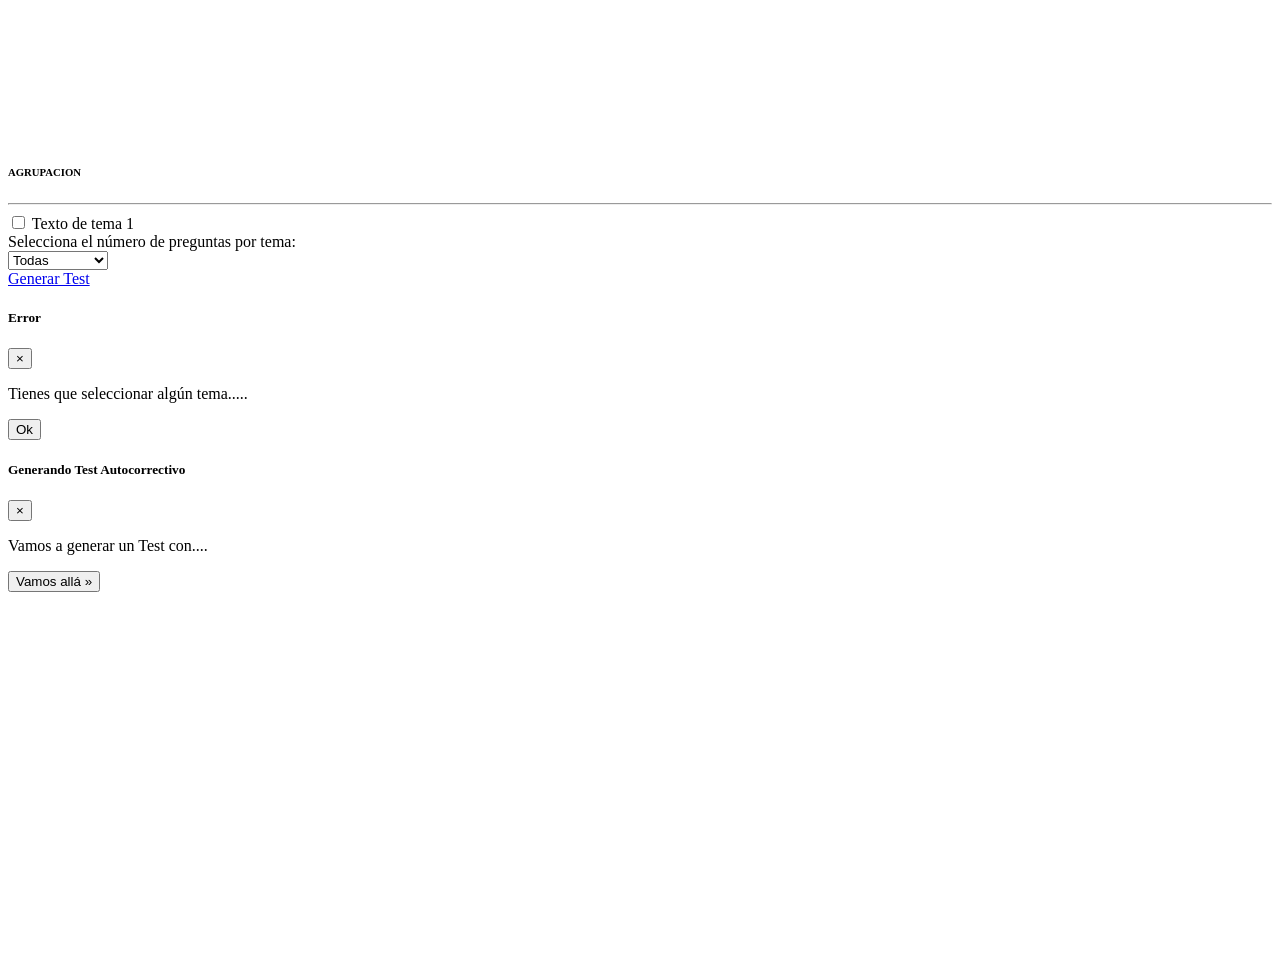
==== src/main/resources/templates/index.html @ f76dfa32 "added fin del simulacro. y reloj sin activar" ====
<!DOCTYPE HTML>
<html xmlns="http://www.w3.org/1999/xhtml" xmlns:th="http://www.thymeleaf.org">
<head th:replace="fragments/base :: common_header(~{::title},~{::link})">
    <title>Firefight</title>
    <link rel="stylesheet" href="../static/css/app.css" th:href="@{/css/app.css}"/>
</head>
<body class="bg-light">
<div th:replace="~{fragments/nav :: nav}"></div>

<main role="main" class="container-fluid">

    <div class="p-3 m-3 text-white-50 bg-purple rounded">
        <div class="lh-100">
            <h6 class="mb-0 text-white lh-100">Seleccionar Test</h6>
            <small>Selecciona los temas de los que se sacarán las preguntas.....</small>
        </div>
    </div>

    <form id="formTemas" th:action="@{/test}" th:object="${temasSeleccionados}" method="post">
        <div class="d-flex flex-wrap justify-content-center">
            <div th:each="agrupacion,iter1 : ${agrupaciones}" class="p-3 m-2 bg-white text-muted rounded shadow-sm" id="agrupacion1" th:id="${'a_' + agrupacion.id}">
                <div><h6 th:text="${agrupacion.texto}">AGRUPACION</h6></div>
                <hr/>
                <div th:each="tema,iter2 : ${agrupacion.temas}" class="form-check">
                    <input class="form-check-input" type="checkbox" th:id="${ 'chk_' + tema.id}" id="chk_id1" th:field="*{temas[__${tema.id - 1}__]}" th:value="${tema.id}">
                    <label class="form-check-label small" th:for="${'chk_' + tema.id}" for="chk_id1">
                        <span th:text="${tema.texto}" th:class="${tema.hasPreguntas() ? 'font-weight-bold' : ''}">Texto de tema 1</span>
                    </label>
                </div>
            </div>
        </div>
        <div class="m-3 mb-3 bg-white text-muted rounded shadow-sm">
            <div class="form-group row p-3">
                <label class="col-sm-4 col-form-label" for="cbNumPreguntas" >Selecciona el número de preguntas por tema:</label>
                <div class="col-sm-4">
                    <select class="form-control form-lg" id="cbNumPreguntas" th:field="*{numPreguntasPorTema}">
                        <option value="999">Todas</option>
                        <option value="10">10 preguntas</option>
                        <option value="20">20 preguntas</option>
                        <option value="30">30 preguntas</option>
                    </select>
                </div>
                <div class="col-sm-4">
                    <a class="btn btn-primary btn-md float-right" href="#" role="button" id="btnGenerarTest">Generar Test</a>
                </div>
            </div>
        </div>
    </form>
</main>


<div class="modal" tabindex="-1" role="dialog" id="mdlError">
    <div class="modal-dialog" role="document">
        <div class="modal-content">
            <div class="modal-header">
                <h5 class="modal-title">Error</h5>
                <button type="button" class="close" data-dismiss="modal" aria-label="Close">
                    <span aria-hidden="true">&times;</span>
                </button>
            </div>
            <div class="modal-body">
                <p id="txtError">Tienes que seleccionar algún tema.....</p>
            </div>
            <div class="modal-footer">
                <button type="button" class="btn btn-primary" data-dismiss="modal">Ok</button>
            </div>
        </div>
    </div>
</div>

<div class="modal" tabindex="-1" role="dialog" id="mdlTest">
    <div class="modal-dialog" role="document">
        <div class="modal-content">
            <div class="modal-header">
                <h5 class="modal-title">Generando Test Autocorrectivo</h5>
                <button type="button" class="close" data-dismiss="modal" aria-label="Close">
                    <span aria-hidden="true">&times;</span>
                </button>
            </div>
            <div class="modal-body">
                <p id="txtTest">Vamos a generar un Test con.... </p>
            </div>
            <div class="modal-footer">
                <button type="button" class="btn btn-primary" id="btnEmpezarTest">Vamos allá »</button>
            </div>
        </div>
    </div>
</div>

<div th:insert="~{fragments/footer :: copy}"></div>

<script type="text/javascript">
    jQuery(document).ready(function () {
        var formTemas = $('#formTemas');
        var btn = $('#btnGenerarTest');
        var cbnNumPreguntas = $('#cbNumPreguntas');

        var btnTest = $('#btnEmpezarTest');

        btn.on('click', function () {
            var numTemasSeleccionados = formTemas.find("input[type=checkbox]:checked").length;

            if (numTemasSeleccionados === 0) {
                var txtError = $('#txtError');
                txtError.text('Tienes que seleccionar al menos 1 tema');
                $('#mdlError').modal('show');
            } else {

                var txtTest = $('#txtTest');
                txtTest.text("Vamos a generar un contadoresTest de " + numTemasSeleccionados + " Tema con " + cbnNumPreguntas.val() + " preguntas por tema");
                //$('#mdlTest').modal('show');
                btnTest.click();
            }
        });


        btnTest.on('click', function () {
            formTemas.submit();
        });

    });
</script>

</body>
</html>
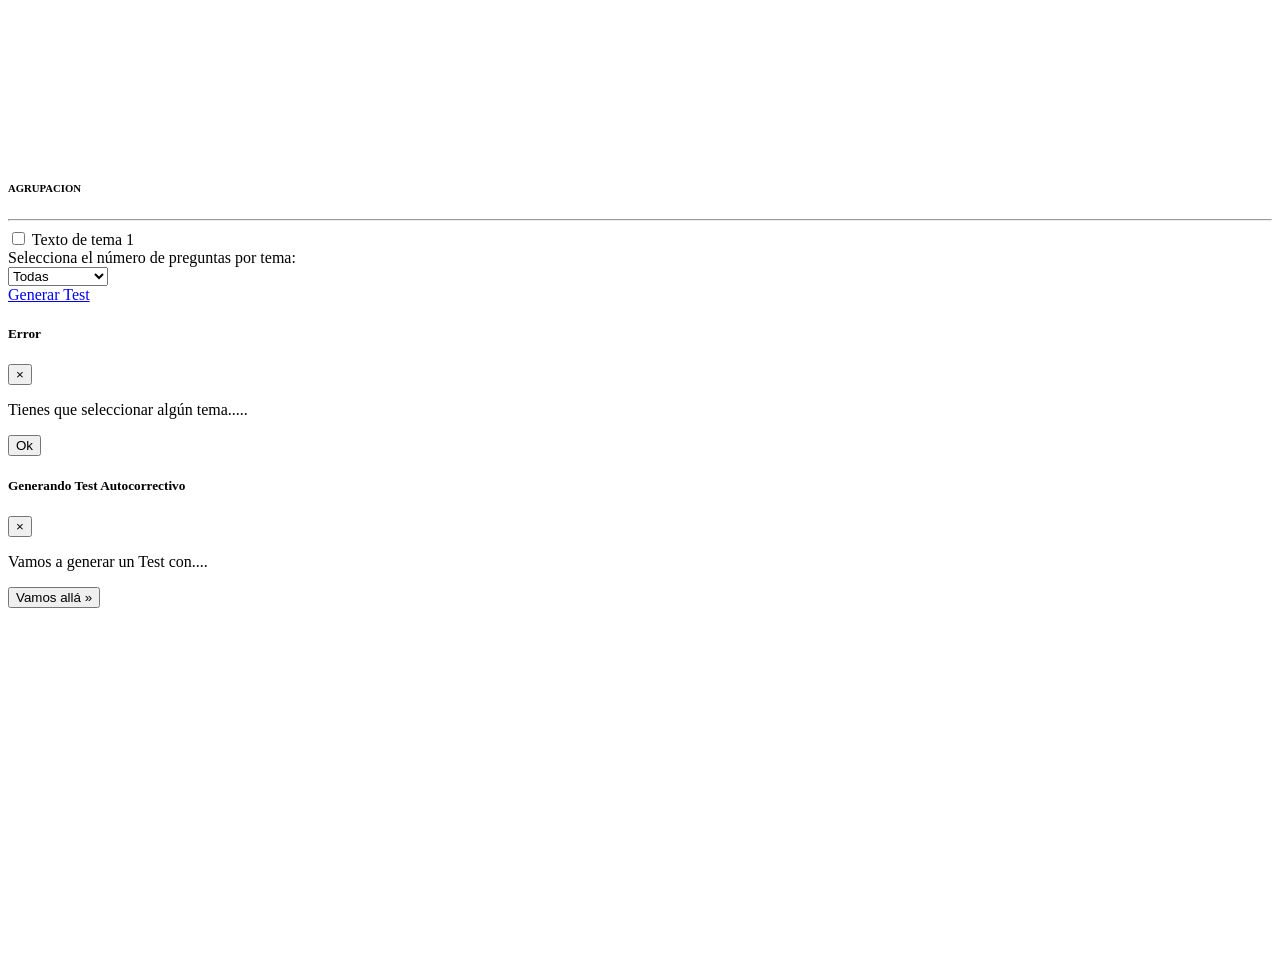
==== commit 31dd3ac7: "implementados los exámenes oficiales" ====
--- a/src/main/resources/templates/index.html
+++ b/src/main/resources/templates/index.html
@@ -5,7 +5,7 @@
     <link rel="stylesheet" href="../static/css/app.css" th:href="@{/css/app.css}"/>
 </head>
 <body class="bg-light">
-<div th:replace="~{fragments/nav :: nav}"></div>
+<div th:replace="~{fragments/nav :: nav}" th:width="examenes=${examenes}"></div>
 
 <main role="main" class="container-fluid">
 
@@ -18,7 +18,7 @@
 
     <form id="formTemas" th:action="@{/test}" th:object="${temasSeleccionados}" method="post">
         <div class="d-flex flex-wrap justify-content-center">
-            <div th:each="agrupacion,iter1 : ${agrupaciones}" class="p-3 m-2 bg-white text-muted rounded shadow-sm" id="agrupacion1" th:id="${'a_' + agrupacion.id}">
+            <div th:each="agrupacion,iter1 : ${agrupaciones}" class="p-3 m-2 bg-white text-muted rounded shadow-sm agrupacion" id="agrupacion1" th:id="${'a_' + agrupacion.id}">
                 <div><h6 th:text="${agrupacion.texto}">AGRUPACION</h6></div>
                 <hr/>
                 <div th:each="tema,iter2 : ${agrupacion.temas}" class="form-check">
@@ -67,7 +67,6 @@
         </div>
     </div>
 </div>
-
 <div class="modal" tabindex="-1" role="dialog" id="mdlTest">
     <div class="modal-dialog" role="document">
         <div class="modal-content">
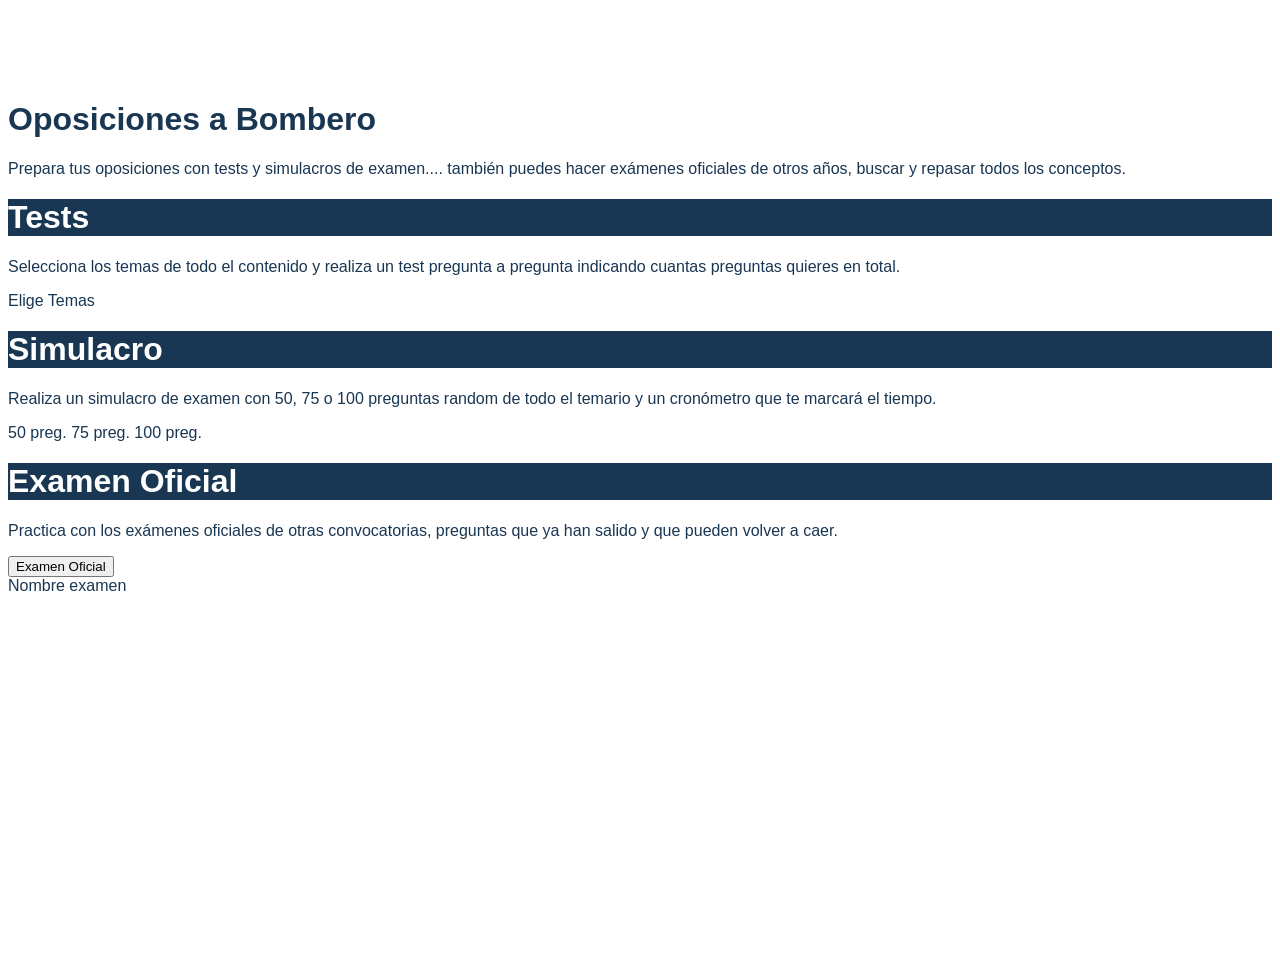
==== commit 7927245f: "rediseño de la home y pagina de seleccion de temas" ====
--- a/src/main/resources/templates/index.html
+++ b/src/main/resources/templates/index.html
@@ -7,118 +7,82 @@
 <body class="bg-light">
 <div th:replace="~{fragments/nav :: nav}" th:width="examenes=${examenes}"></div>
 
+<div class="position-relative overflow-hidden p-3 p-md-5 text-center bg-light">
+    <div class="col-md-5 p-lg-3 mx-auto my-3">
+        <h1 class="display-4 font-weight-normal"><i class="fa fa-fire-alt fa-2x"></i> Oposiciones a Bombero</h1>
+        <p class="lead font-weight-normal">Prepara tus oposiciones con  tests y simulacros de examen.... también puedes hacer exámenes oficiales de otros años, buscar y repasar todos los conceptos.</p>
+    </div>
+    <div class="product-device box-shadow d-none d-md-block"></div>
+    <div class="product-device product-device-2 box-shadow d-none d-md-block"></div>
+</div>
+
 <main role="main" class="container-fluid">
+    <div class="album py-5 bg-light">
+        <div class="container-fluid">
+            <div class="row">
+                <div class="col-md-4">
+                    <div class="card mb-4 shadow-sm">
+                        <div class="bd-placeholder-img card-img-top p-3 text-center caja-test">
+                            <i class="fa fa-vial fa-5x logo-test"></i><h1>Tests</h1>
+                        </div>
+                        <div class="card-body text-center">
+                            <p class="card-text">Selecciona los temas de todo el contenido y realiza un test pregunta a pregunta indicando cuantas preguntas quieres en total.</p>
+                            <div class="d-flex justify-content-center align-items-center">
+                                <div class="btn-group">
+                                    <a class="btn btn-lg btn-secondary" th:href="@{/temas-seleccion}">Elige Temas</a>
+                                </div>
 
-    <div class="p-3 m-3 text-white-50 bg-purple rounded">
-        <div class="lh-100">
-            <h6 class="mb-0 text-white lh-100">Seleccionar Test</h6>
-            <small>Selecciona los temas de los que se sacarán las preguntas.....</small>
+                            </div>
+                        </div>
+                    </div>
+                </div>
+                <div class="col-md-4">
+                    <div class="card mb-4 shadow-sm">
+                        <div class="bd-placeholder-img card-img-top p-3 text-center caja-simulacro">
+                            <i class="far fa-clipboard fa-5x logo-simulacro"></i><h1 class="texto-simulacro">Simulacro</h1>
+                        </div>
+                        <div class="card-body text-center">
+                            <p class="card-text">Realiza un simulacro de examen con 50, 75 o 100 preguntas random de todo el temario y un cronómetro que te marcará el tiempo. </p>
+                            <div class="d-flex justify-content-center align-items-center">
+                                <div class="btn-group">
+                                    <a class="btn btn-lg btn-outline-success" th:href="@{/simulacro/50}">50 preg.</a>
+                                    <a class="btn btn-lg btn-outline-warning" th:href="@{/simulacro/75}">75 preg.</a>
+                                    <a class="btn btn-lg btn-outline-danger" th:href="@{/simulacro/100}">100 preg.</a>
+                                </div>
+
+                            </div>
+                        </div>
+                    </div>
+                </div>
+                <div class="col-md-4">
+                    <div class="card mb-4 shadow-sm">
+                        <div class="bd-placeholder-img card-img-top p-3 text-center caja-examenes">
+                            <i class="far fa-building fa-5x logo-examenes"></i><h1 class="texto-examanes">Examen Oficial</h1>
+                        </div>
+                        <div class="card-body text-center">
+                            <p class="card-text">Practica con los exámenes oficiales de otras convocatorias, preguntas que ya han salido y que pueden volver a caer.</p>
+                            <div class="d-flex justify-content-center align-items-center">
+                                <div class="btn-group" role="group">
+                                    <button id="btnGroupDrop1" type="button" class="btn btn-lg btn-primary dropdown-toggle" data-toggle="dropdown" aria-haspopup="true" aria-expanded="false">
+                                        Examen Oficial
+                                    </button>
+                                    <div class="dropdown-menu" aria-labelledby="btnGroupDrop1">
+                                        <a class="dropdown-item" th:each="examen,iter : ${examenes}"  th:href="@{'/examen/' + ${examen.id}}" th:text="${examen.texto}">Nombre examen</a>
+                                    </div>
+                                </div>
+
+                            </div>
+                        </div>
+                    </div>
+                </div>
+            </div>
         </div>
     </div>
 
-    <form id="formTemas" th:action="@{/test}" th:object="${temasSeleccionados}" method="post">
-        <div class="d-flex flex-wrap justify-content-center">
-            <div th:each="agrupacion,iter1 : ${agrupaciones}" class="p-3 m-2 bg-white text-muted rounded shadow-sm agrupacion" id="agrupacion1" th:id="${'a_' + agrupacion.id}">
-                <div><h6 th:text="${agrupacion.texto}">AGRUPACION</h6></div>
-                <hr/>
-                <div th:each="tema,iter2 : ${agrupacion.temas}" class="form-check">
-                    <input class="form-check-input" type="checkbox" th:id="${ 'chk_' + tema.id}" id="chk_id1" th:field="*{temas[__${tema.id - 1}__]}" th:value="${tema.id}">
-                    <label class="form-check-label small" th:for="${'chk_' + tema.id}" for="chk_id1">
-                        <span th:text="${tema.texto}" th:class="${tema.hasPreguntas() ? 'font-weight-bold' : ''}">Texto de tema 1</span>
-                    </label>
-                </div>
-            </div>
-        </div>
-        <div class="m-3 mb-3 bg-white text-muted rounded shadow-sm">
-            <div class="form-group row p-3">
-                <label class="col-sm-4 col-form-label" for="cbNumPreguntas" >Selecciona el número de preguntas por tema:</label>
-                <div class="col-sm-4">
-                    <select class="form-control form-lg" id="cbNumPreguntas" th:field="*{numPreguntasPorTema}">
-                        <option value="999">Todas</option>
-                        <option value="10">10 preguntas</option>
-                        <option value="20">20 preguntas</option>
-                        <option value="30">30 preguntas</option>
-                    </select>
-                </div>
-                <div class="col-sm-4">
-                    <a class="btn btn-primary btn-md float-right" href="#" role="button" id="btnGenerarTest">Generar Test</a>
-                </div>
-            </div>
-        </div>
-    </form>
 </main>
 
 
-<div class="modal" tabindex="-1" role="dialog" id="mdlError">
-    <div class="modal-dialog" role="document">
-        <div class="modal-content">
-            <div class="modal-header">
-                <h5 class="modal-title">Error</h5>
-                <button type="button" class="close" data-dismiss="modal" aria-label="Close">
-                    <span aria-hidden="true">&times;</span>
-                </button>
-            </div>
-            <div class="modal-body">
-                <p id="txtError">Tienes que seleccionar algún tema.....</p>
-            </div>
-            <div class="modal-footer">
-                <button type="button" class="btn btn-primary" data-dismiss="modal">Ok</button>
-            </div>
-        </div>
-    </div>
-</div>
-<div class="modal" tabindex="-1" role="dialog" id="mdlTest">
-    <div class="modal-dialog" role="document">
-        <div class="modal-content">
-            <div class="modal-header">
-                <h5 class="modal-title">Generando Test Autocorrectivo</h5>
-                <button type="button" class="close" data-dismiss="modal" aria-label="Close">
-                    <span aria-hidden="true">&times;</span>
-                </button>
-            </div>
-            <div class="modal-body">
-                <p id="txtTest">Vamos a generar un Test con.... </p>
-            </div>
-            <div class="modal-footer">
-                <button type="button" class="btn btn-primary" id="btnEmpezarTest">Vamos allá »</button>
-            </div>
-        </div>
-    </div>
-</div>
-
 <div th:insert="~{fragments/footer :: copy}"></div>
-
-<script type="text/javascript">
-    jQuery(document).ready(function () {
-        var formTemas = $('#formTemas');
-        var btn = $('#btnGenerarTest');
-        var cbnNumPreguntas = $('#cbNumPreguntas');
-
-        var btnTest = $('#btnEmpezarTest');
-
-        btn.on('click', function () {
-            var numTemasSeleccionados = formTemas.find("input[type=checkbox]:checked").length;
-
-            if (numTemasSeleccionados === 0) {
-                var txtError = $('#txtError');
-                txtError.text('Tienes que seleccionar al menos 1 tema');
-                $('#mdlError').modal('show');
-            } else {
-
-                var txtTest = $('#txtTest');
-                txtTest.text("Vamos a generar un contadoresTest de " + numTemasSeleccionados + " Tema con " + cbnNumPreguntas.val() + " preguntas por tema");
-                //$('#mdlTest').modal('show');
-                btnTest.click();
-            }
-        });
-
-
-        btnTest.on('click', function () {
-            formTemas.submit();
-        });
-
-    });
-</script>
 
 </body>
 </html>
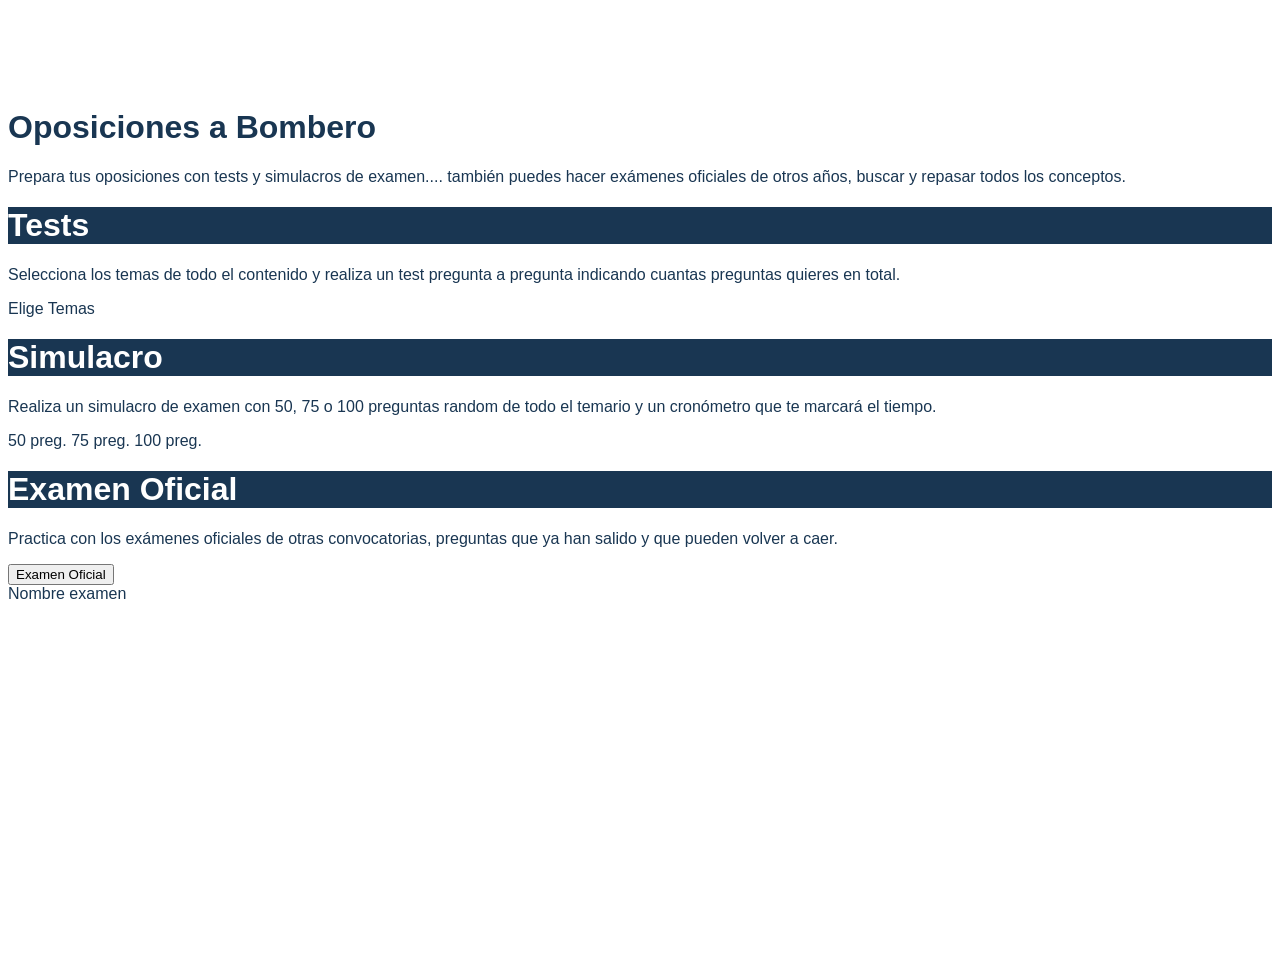
==== commit c7f3429b: "some css improvements and search data prep" ====
--- a/src/main/resources/templates/index.html
+++ b/src/main/resources/templates/index.html
@@ -8,12 +8,10 @@
 <div th:replace="~{fragments/nav :: nav}" th:width="examenes=${examenes}"></div>
 
 <div class="position-relative overflow-hidden p-3 p-md-5 text-center bg-light">
-    <div class="col-md-5 p-lg-3 mx-auto my-3">
+    <div class="col-md-5 p-lg-3 mx-auto my-2">
         <h1 class="display-4 font-weight-normal"><i class="fa fa-fire-alt fa-2x"></i> Oposiciones a Bombero</h1>
         <p class="lead font-weight-normal">Prepara tus oposiciones con  tests y simulacros de examen.... también puedes hacer exámenes oficiales de otros años, buscar y repasar todos los conceptos.</p>
     </div>
-    <div class="product-device box-shadow d-none d-md-block"></div>
-    <div class="product-device product-device-2 box-shadow d-none d-md-block"></div>
 </div>
 
 <main role="main" class="container-fluid">
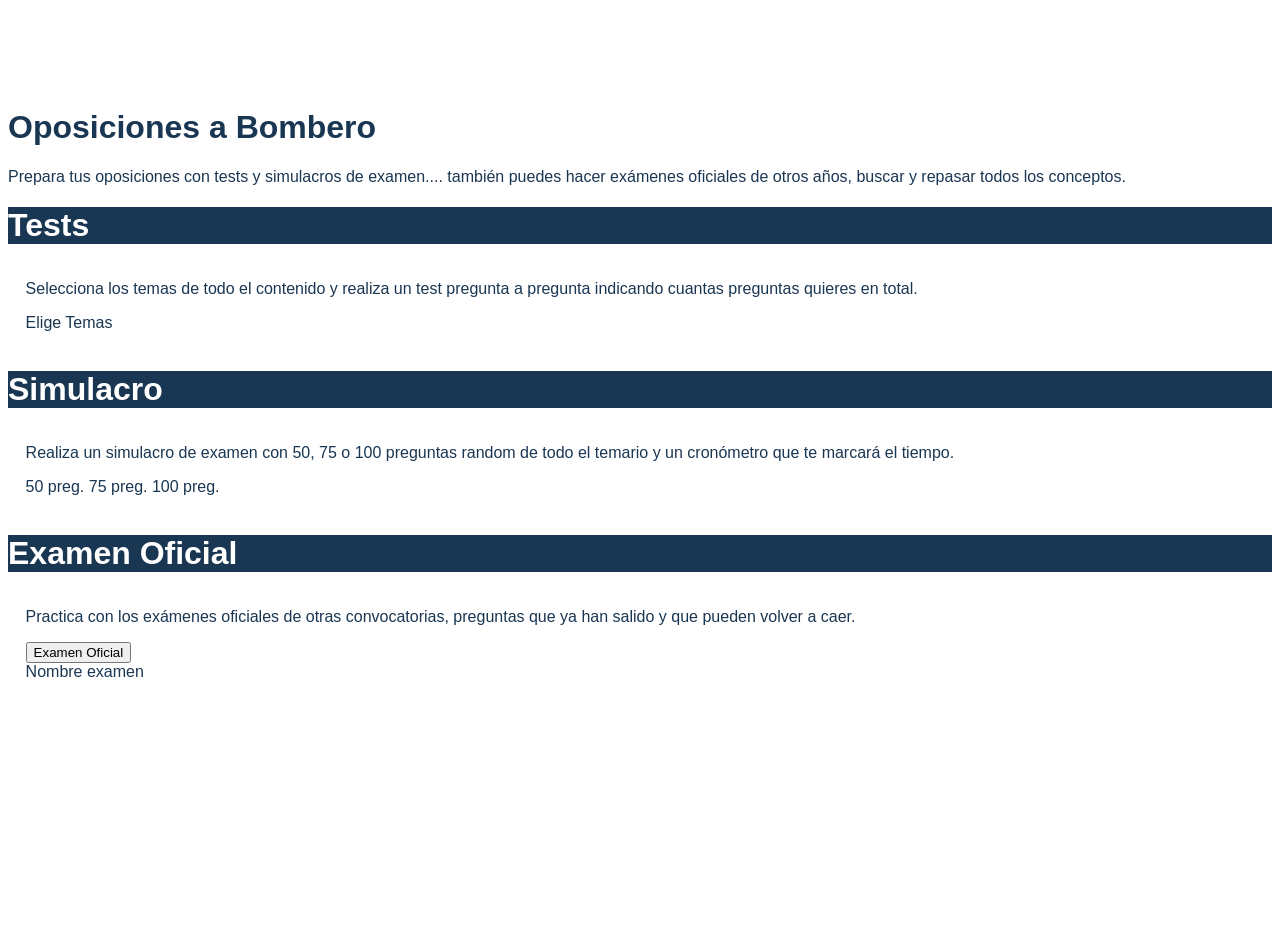
==== commit 1669a5c6: "sin scroll en la home, pero con line-height y ultimo fallo" ====
--- a/src/main/resources/templates/index.html
+++ b/src/main/resources/templates/index.html
@@ -7,20 +7,20 @@
 <body class="bg-light">
 <div th:replace="~{fragments/nav :: nav}" th:width="examenes=${examenes}"></div>
 
-<div class="position-relative overflow-hidden p-3 p-md-5 text-center bg-light">
-    <div class="col-md-5 p-lg-3 mx-auto my-2">
+<div class="position-relative overflow-hidden p-3 p-md-0 text-center bg-light">
+    <div class="col-lg-8 col-md-8 p-lg-1 mx-auto my-0">
         <h1 class="display-4 font-weight-normal"><i class="fa fa-fire-alt fa-2x"></i> Oposiciones a Bombero</h1>
         <p class="lead font-weight-normal">Prepara tus oposiciones con  tests y simulacros de examen.... también puedes hacer exámenes oficiales de otros años, buscar y repasar todos los conceptos.</p>
     </div>
 </div>
 
 <main role="main" class="container-fluid">
-    <div class="album py-5 bg-light">
+    <div class="album py-0 bg-light">
         <div class="container-fluid">
             <div class="row">
                 <div class="col-md-4">
                     <div class="card mb-4 shadow-sm">
-                        <div class="bd-placeholder-img card-img-top p-3 text-center caja-test">
+                        <div class="bd-placeholder-img card-img-top py-1 text-center caja-test">
                             <i class="fa fa-vial fa-5x logo-test"></i><h1>Tests</h1>
                         </div>
                         <div class="card-body text-center">
@@ -36,7 +36,7 @@
                 </div>
                 <div class="col-md-4">
                     <div class="card mb-4 shadow-sm">
-                        <div class="bd-placeholder-img card-img-top p-3 text-center caja-simulacro">
+                        <div class="bd-placeholder-img card-img-top py-1 text-center caja-simulacro">
                             <i class="far fa-clipboard fa-5x logo-simulacro"></i><h1 class="texto-simulacro">Simulacro</h1>
                         </div>
                         <div class="card-body text-center">
@@ -54,7 +54,7 @@
                 </div>
                 <div class="col-md-4">
                     <div class="card mb-4 shadow-sm">
-                        <div class="bd-placeholder-img card-img-top p-3 text-center caja-examenes">
+                        <div class="bd-placeholder-img card-img-top py-1 text-center caja-examenes">
                             <i class="far fa-building fa-5x logo-examenes"></i><h1 class="texto-examanes">Examen Oficial</h1>
                         </div>
                         <div class="card-body text-center">
